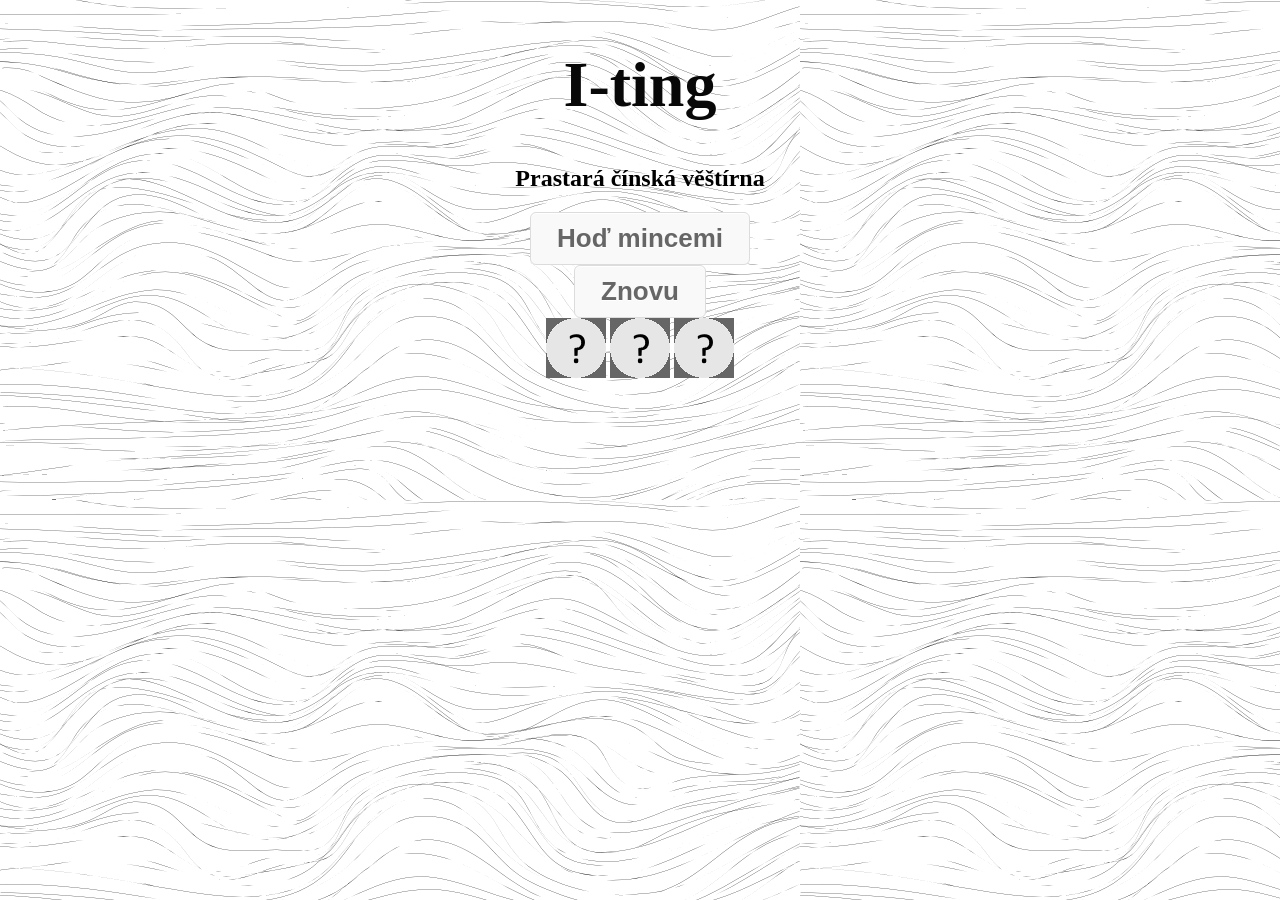
==== index.html @ abe81889 "clean code" ====
<!DOCTYPE html>
<html lang="en">
  <head>
    <meta charset="UTF-8">
    <meta name="i-ting" >
    <meta name="viewport" content="width=device-width, initial-scale=1.0">
    <link rel="stylesheet" href="style.css">
  </head>

  <body>
    
        <div class="column">
          <h1 class="header">I-ting</h1>
          <h2>Prastará čínská věštírna</h2>
          <button id="throw" type="button" class="button" onclick="getThrowResult(2,3)">Hoď mincemi</button> <br />
          <button id="again" type="button" class="button" onclick="again()">Znovu</button>
          <div id="throw_result">
            <div id="mince">
              <img src="img/mince.png" id="displayed_coin" class="displayed_coin">
              <img src="img/mince.png" id="displayed_coin" class="displayed_coin">
              <img src="img/mince.png" id="displayed_coin" class="displayed_coin">
            </div>
          </div>
          <div id="display_result" class = "display_throws">      
          </div>
        </div>
      

    <script src="script.js"></script>
  </body>
</html>
---- style.css ----
* {
  box-sizing: border-box;
}

body {
  background-image: url("/img/background-pattern.svg");
  margin: 0;
  padding: 0;
  border: 0;
}

h1 {
  top: 0;
}

.column {
  top: 0;
  padding: 5px;
  text-align: center;
  background-color: transparent;
  height: 500px;
  min-width: 300px;
}
  

.header {
  font-size: 400%;
  background-color: transparent;
  color: rgb(8, 8, 8);
}

.button {
	box-shadow:inset 0px 1px 0px 0px #ffffff;
	background-color:#f9f9f9;
	border-radius:6px;
	border:1px solid #dcdcdc;
	display:inline-block;
	cursor:pointer;
	color:#666666;
	font-family:Arial;
	font-size:26px;
	font-weight:bold;
	padding:10px 26px;
	text-decoration:none;
	text-shadow:0px 1px 0px #ffffff;
}
.button:hover {
	background-color:#e9e9e9;
}
.button:active {
	position:relative;
	top:1px;
}

/* Clear floats after the columns */
.displayed_coin {
  display:inline;
  background-color: #666666;
}

.display_throws {
  margin: auto;
  display: block;
}
.displayed_result_image {
  margin: auto;
  display: block;
}
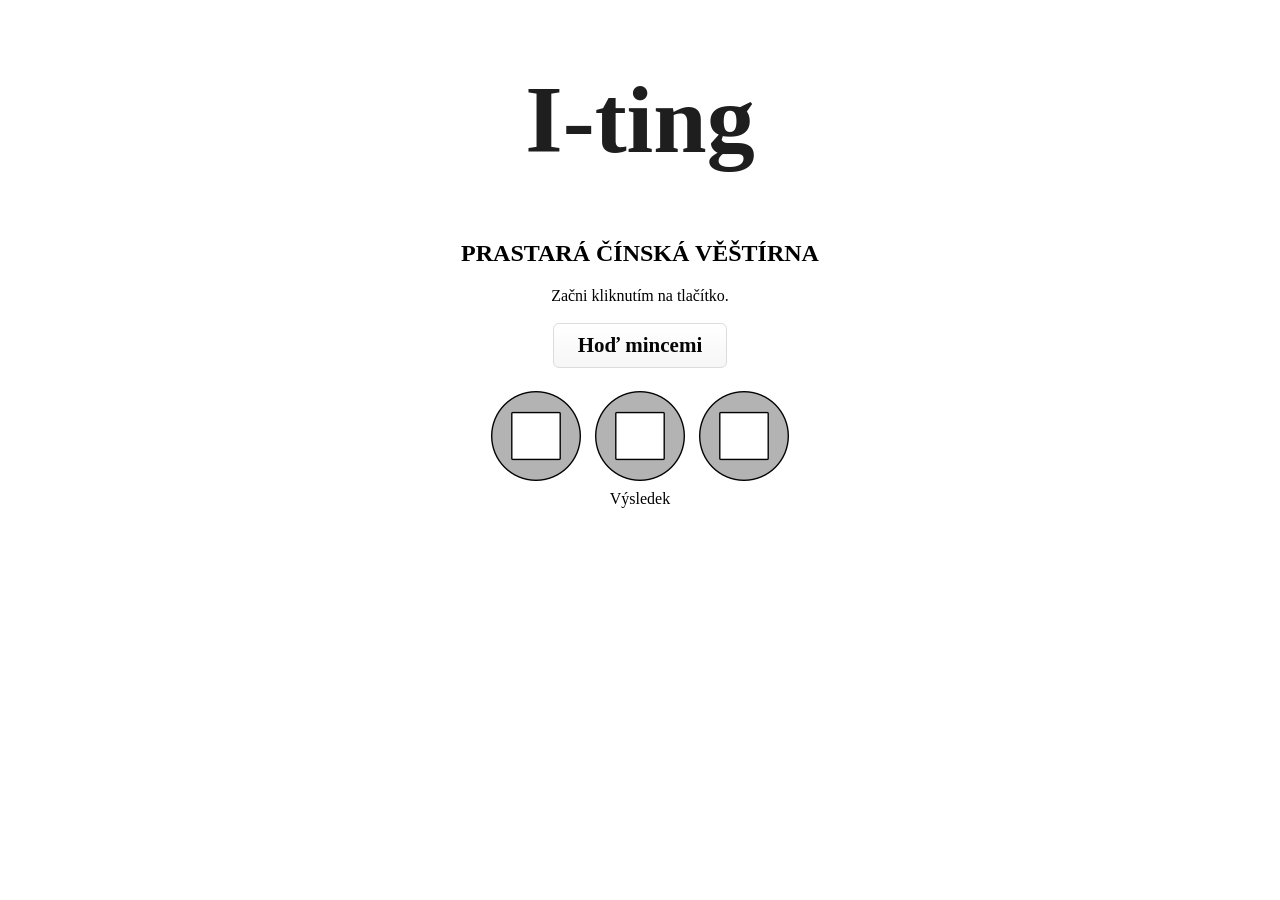
==== commit 2367e420: "some progress" ====
--- a/index.html
+++ b/index.html
@@ -2,30 +2,40 @@
 <html lang="en">
   <head>
     <meta charset="UTF-8">
-    <meta name="i-ting" >
+    <meta name="I-ting" >
     <meta name="viewport" content="width=device-width, initial-scale=1.0">
     <link rel="stylesheet" href="style.css">
   </head>
 
   <body>
     
-        <div class="column">
-          <h1 class="header">I-ting</h1>
-          <h2>Prastará čínská věštírna</h2>
-          <button id="throw" type="button" class="button" onclick="getThrowResult(2,3)">Hoď mincemi</button> <br />
-          <button id="again" type="button" class="button" onclick="again()">Znovu</button>
-          <div id="throw_result">
-            <div id="mince">
-              <img src="img/mince.png" id="displayed_coin" class="displayed_coin">
-              <img src="img/mince.png" id="displayed_coin" class="displayed_coin">
-              <img src="img/mince.png" id="displayed_coin" class="displayed_coin">
-            </div>
-          </div>
-          <div id="display_result" class = "display_throws">      
-          </div>
+    <div class="column">
+      <h1>I-ting</h1>
+      <h2>PRASTARÁ ČÍNSKÁ VĚŠTÍRNA</h2>
+      <span id="throw_count" class="throw_count">Začni kliknutím na tlačítko.
+      </span>
+      <span id="throw_count_again" onclick="again()">
+      </span>
+      <br /><br />
+      <button id="throw" type="button" class="button" onclick="getThrowResult(2,3)">Hoď mincemi</button> 
+      <br />
+      <br />
+      <div id="throw_result">
+        <div id="mince">
+          <img src="img/mince.png" id="displayed_coin" class="displayed_coin">
+          <img src="img/mince.png" id="displayed_coin" class="displayed_coin">
+          <img src="img/mince.png" id="displayed_coin" class="displayed_coin">
         </div>
-      
+      </div>
+        <div>Výsledek</div>
+      <div id="display_result" class = "display_throws">      
+      </div>
 
-    <script src="script.js"></script>
+      <div id="mince_2">
+      </div>
+
+      <script src="script.js"></script>
+      <script src="data.js"></script>
+    </div>
   </body>
 </html>
--- a/style.css
+++ b/style.css
@@ -1,21 +1,22 @@
-* {
-  box-sizing: border-box;
-}
 
 body {
-  background-image: url("/img/background-pattern.svg");
+  background-image: url("#");
+  font-family: 'Cinzel', Georgia, serif;
   margin: 0;
   padding: 0;
   border: 0;
 }
 
 h1 {
-  top: 0;
+  top: 0px;
+  color:rgb(30, 30, 31);
+  font-size: 600%;
+  font-weight: 700;
 }
 
 .column {
   top: 0;
-  padding: 5px;
+  padding: 0px;
   text-align: center;
   background-color: transparent;
   height: 500px;
@@ -23,46 +24,50 @@
 }
   
 
-.header {
-  font-size: 400%;
-  background-color: transparent;
-  color: rgb(8, 8, 8);
-}
-
 .button {
-	box-shadow:inset 0px 1px 0px 0px #ffffff;
-	background-color:#f9f9f9;
+	background:linear-gradient(to bottom, #ffffff 5%, #f6f6f6 100%);
+	background-color:#ffffff;
 	border-radius:6px;
 	border:1px solid #dcdcdc;
 	display:inline-block;
 	cursor:pointer;
-	color:#666666;
-	font-family:Arial;
-	font-size:26px;
+	color:#050505;
+	font-family:Georgia;
+	font-size:21px;
 	font-weight:bold;
-	padding:10px 26px;
+	padding:9px 24px;
 	text-decoration:none;
-	text-shadow:0px 1px 0px #ffffff;
 }
 .button:hover {
-	background-color:#e9e9e9;
+	background:linear-gradient(to bottom, #f6f6f6 5%, #ffffff 100%);
+	background-color:#f6f6f6;
 }
 .button:active {
 	position:relative;
 	top:1px;
 }
+.button:disabled {
+	position:relative;
+	top:1px;
+  color:darkgray;
+}
 
-/* Clear floats after the columns */
+
 .displayed_coin {
   display:inline;
-  background-color: #666666;
+  padding: 5px;
 }
 
 .display_throws {
   margin: auto;
-  display: block;
 }
 .displayed_result_image {
   margin: auto;
   display: block;
+  padding: 8px;
+}
+
+.throw_count {
+  margin: 0px;
+  font: size 30px;
 }
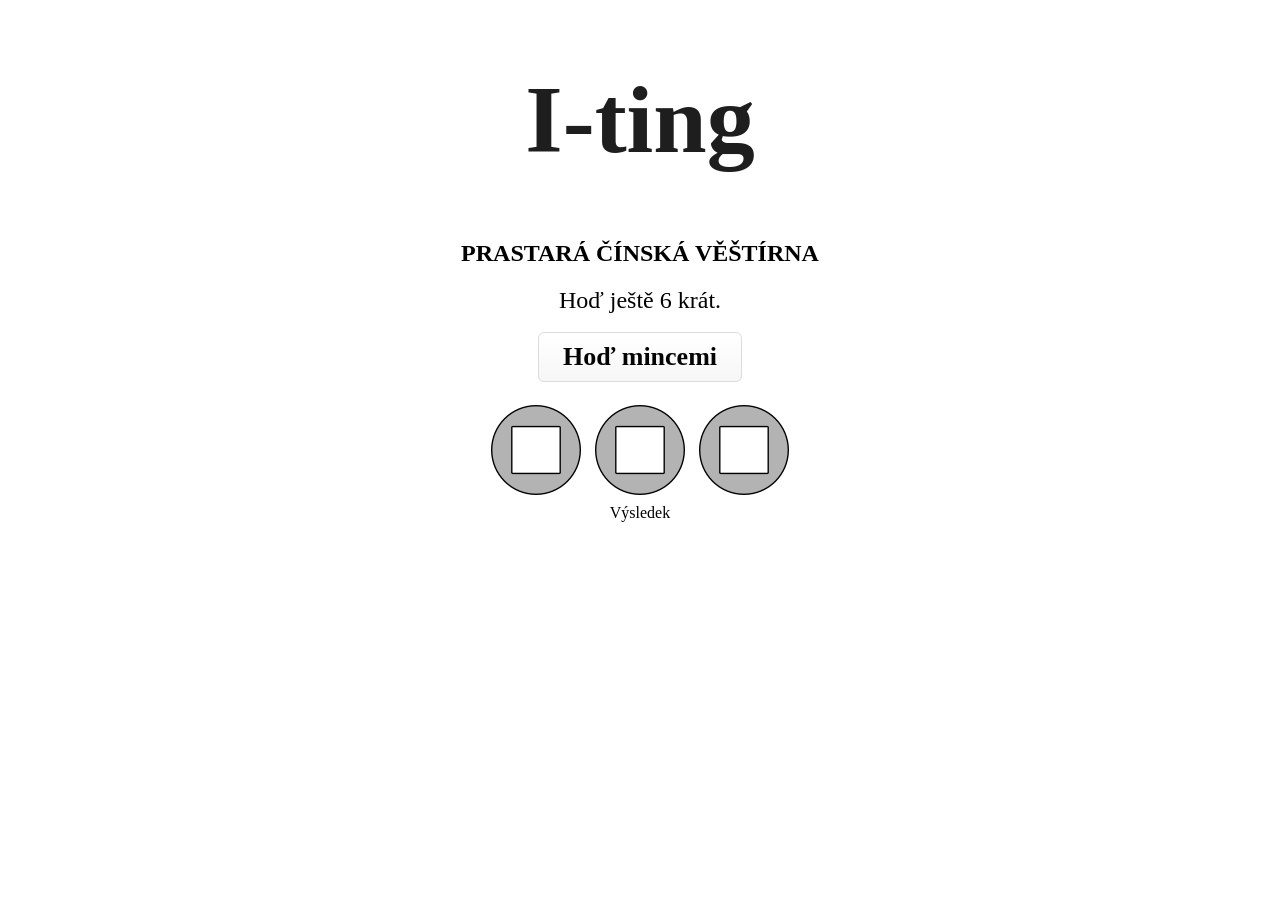
==== commit 2c88dd69: "data" ====
--- a/index.html
+++ b/index.html
@@ -12,7 +12,7 @@
     <div class="column">
       <h1>I-ting</h1>
       <h2>PRASTARÁ ČÍNSKÁ VĚŠTÍRNA</h2>
-      <span id="throw_count" class="throw_count">Začni kliknutím na tlačítko.
+      <span id="throw_count" class="throw_count">Hoď ještě 6 krát.
       </span>
       <span id="throw_count_again" onclick="again()">
       </span>
--- a/style.css
+++ b/style.css
@@ -33,7 +33,7 @@
 	cursor:pointer;
 	color:#050505;
 	font-family:Georgia;
-	font-size:21px;
+	font-size:26px;
 	font-weight:bold;
 	padding:9px 24px;
 	text-decoration:none;
@@ -67,7 +67,11 @@
   padding: 8px;
 }
 
-.throw_count {
+#throw_count {
   margin: 0px;
-  font: size 30px;
+  font-size: 150%;
+}
+#throw_count_again {
+  font-size: 150%;
+  color:blue;
 }
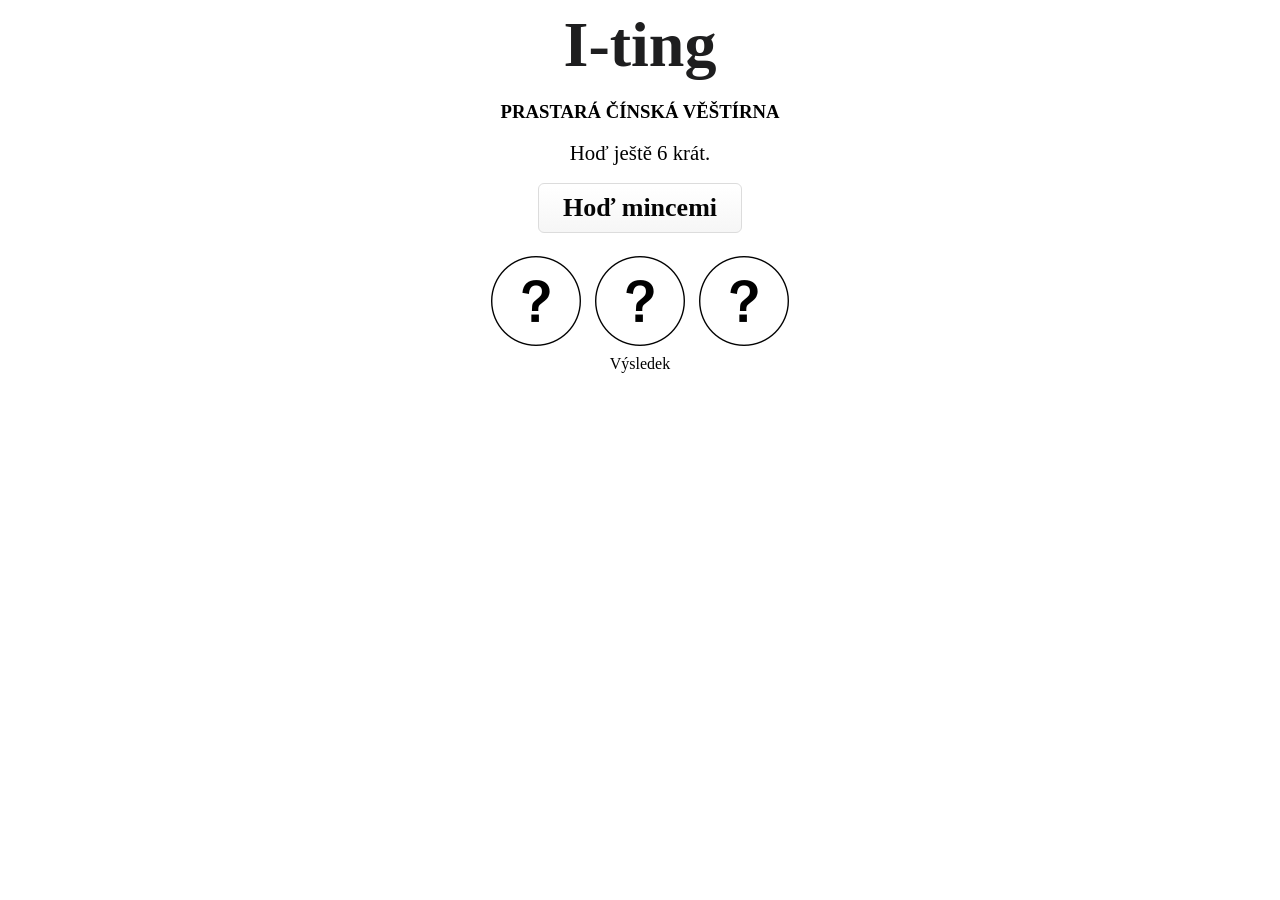
==== commit 75071267: "logic done" ====
--- a/index.html
+++ b/index.html
@@ -10,9 +10,9 @@
   <body>
     
     <div class="column">
-      <h1>I-ting</h1>
-      <h2>PRASTARÁ ČÍNSKÁ VĚŠTÍRNA</h2>
-      <span id="throw_count" class="throw_count">Hoď ještě 6 krát.
+      <span id="header">I-ting</span>
+      <h3>PRASTARÁ ČÍNSKÁ VĚŠTÍRNA</h3>
+      <span id="throw_count">Hoď ještě 6 krát.
       </span>
       <span id="throw_count_again" onclick="again()">
       </span>
@@ -22,17 +22,20 @@
       <br />
       <div id="throw_result">
         <div id="mince">
-          <img src="img/mince.png" id="displayed_coin" class="displayed_coin">
-          <img src="img/mince.png" id="displayed_coin" class="displayed_coin">
-          <img src="img/mince.png" id="displayed_coin" class="displayed_coin">
+          <img src="img/mince.png" id="displayed_coin">
+          <img src="img/mince.png" id="displayed_coin">
+          <img src="img/mince.png" id="displayed_coin">
         </div>
       </div>
         <div>Výsledek</div>
-      <div id="display_result" class = "display_throws">      
+      <div id="display_result">      
       </div>
 
-      <div id="mince_2">
-      </div>
+      
+       <div id="explanation_number"></div>
+       <div id="explanation_text"></div>
+       <div id="explanation_number_trans"></div>
+       <div id="explanation_text_trans"></div>
 
       <script src="script.js"></script>
       <script src="data.js"></script>
--- a/style.css
+++ b/style.css
@@ -1,22 +1,16 @@
 
 body {
-  background-image: url("#");
   font-family: 'Cinzel', Georgia, serif;
-  margin: 0;
-  padding: 0;
   border: 0;
 }
 
-h1 {
-  top: 0px;
+#header {
   color:rgb(30, 30, 31);
-  font-size: 600%;
-  font-weight: 700;
+  font-size: 400%;
+  font-weight: 600;
 }
 
 .column {
-  top: 0;
-  padding: 0px;
   text-align: center;
   background-color: transparent;
   height: 500px;
@@ -50,17 +44,14 @@
 	position:relative;
 	top:1px;
   color:darkgray;
+  cursor: not-allowed;
 }
 
-
-.displayed_coin {
+#displayed_coin {
   display:inline;
   padding: 5px;
 }
 
-.display_throws {
-  margin: auto;
-}
 .displayed_result_image {
   margin: auto;
   display: block;
@@ -69,9 +60,17 @@
 
 #throw_count {
   margin: 0px;
-  font-size: 150%;
+  font-size: 130%;
 }
 #throw_count_again {
-  font-size: 150%;
+  font-size: 130%;
   color:blue;
+  cursor: pointer;
+  text-decoration: underline;
+}
+
+#explanation_number, #explanation_number_trans {
+  font-size: 130%;
+  color: gray;
+  padding: 20px;
 }
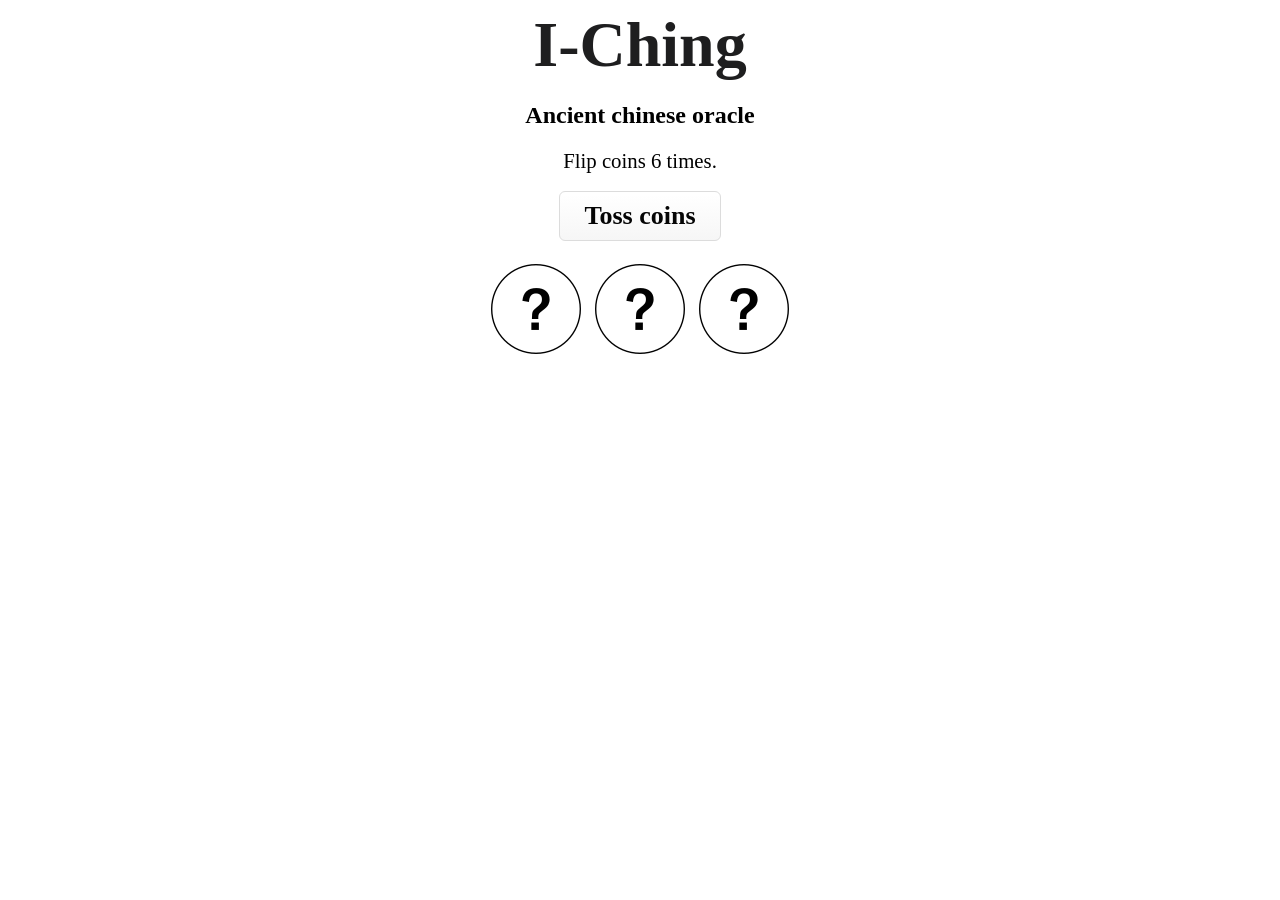
==== commit 3c5baf89: "data fixed" ====
--- a/index.html
+++ b/index.html
@@ -10,14 +10,14 @@
   <body>
     
     <div class="column">
-      <span id="header">I-ting</span>
-      <h3>PRASTARÁ ČÍNSKÁ VĚŠTÍRNA</h3>
-      <span id="throw_count">Hoď ještě 6 krát.
+      <span id="header">I-Ching</span>
+      <h2>Ancient chinese oracle</h2>
+      <span id="throw_count">Flip coins 6 times.
       </span>
       <span id="throw_count_again" onclick="again()">
       </span>
       <br /><br />
-      <button id="throw" type="button" class="button" onclick="getThrowResult(2,3)">Hoď mincemi</button> 
+      <button id="throw" type="button" class="button" onclick="getThrowResult(2,3)">Toss coins</button> 
       <br />
       <br />
       <div id="throw_result">
@@ -27,15 +27,23 @@
           <img src="img/mince.png" id="displayed_coin">
         </div>
       </div>
-        <div>Výsledek</div>
-      <div id="display_result">      
+      <div id="display_result">
+        <img id="display_container">     
       </div>
 
       
        <div id="explanation_number"></div>
        <div id="explanation_text"></div>
+
+       <div id="explanation_judgment"></div>     
+       <div id="explanation_image"></div>
+
        <div id="explanation_number_trans"></div>
        <div id="explanation_text_trans"></div>
+       
+       <div id="explanation_judgment_trans"></div>
+       
+       <div id="explanation_image_trans"></div>
 
       <script src="script.js"></script>
       <script src="data.js"></script>
--- a/style.css
+++ b/style.css
@@ -52,10 +52,14 @@
   padding: 5px;
 }
 
-.displayed_result_image {
+#display_result{
+  padding: 20px;
+}
+
+#display_container {
   margin: auto;
   display: block;
-  padding: 8px;
+  padding: 5px;
 }
 
 #throw_count {
@@ -73,4 +77,13 @@
   font-size: 130%;
   color: gray;
   padding: 20px;
+}
+
+#explanation_judgment, #explanation_judgment_trans {
+  font-size: 110%;
+  color: red;
+}
+
+#explanation_image, #explanation_image_trans {
+  font-size: 110%;
 }
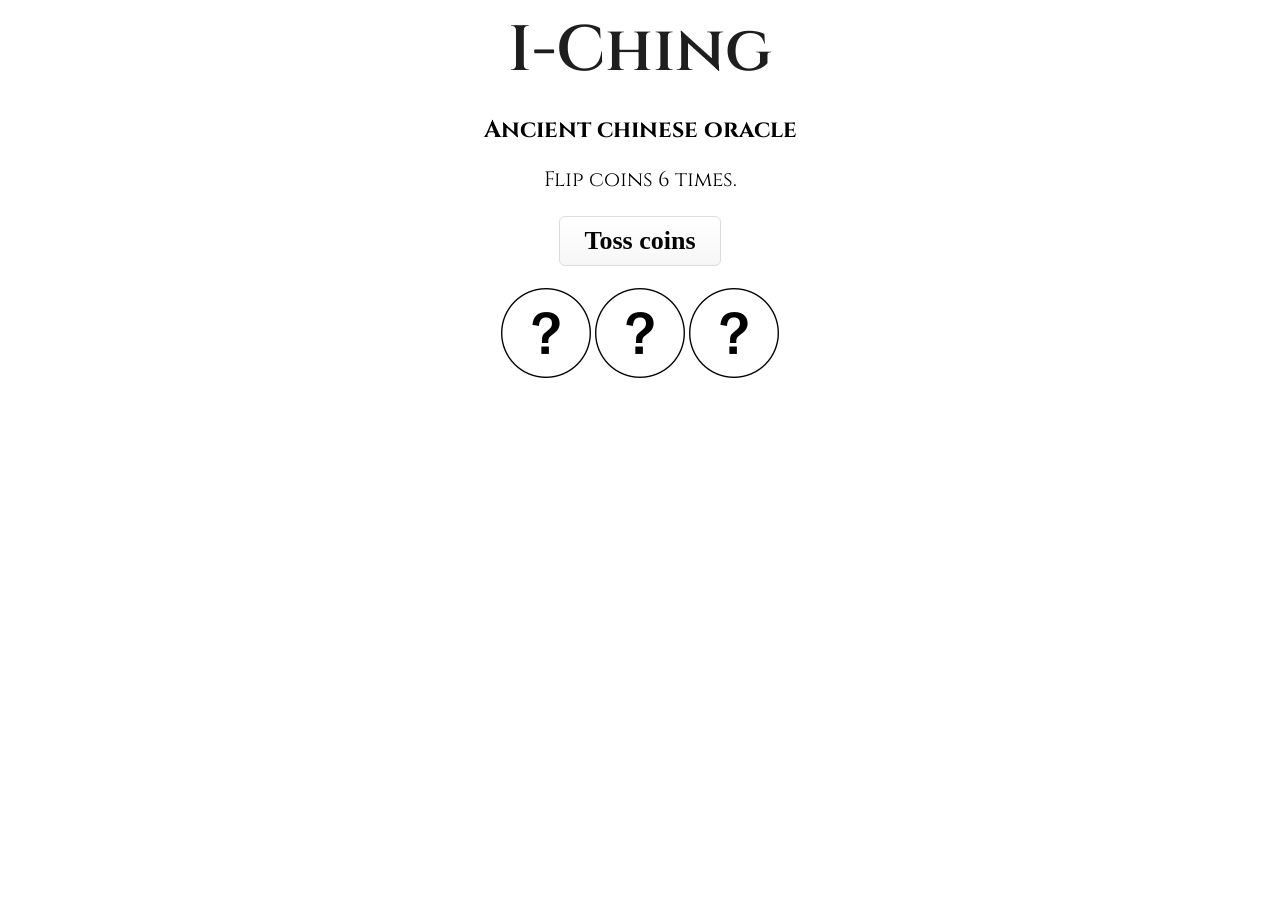
==== commit 7c8d7225: "Update index.html" ====
--- a/index.html
+++ b/index.html
@@ -1,52 +1,53 @@
 <!DOCTYPE html>
 <html lang="en">
-  <head>
-    <meta charset="UTF-8">
-    <meta name="I-ting" >
-    <meta name="viewport" content="width=device-width, initial-scale=1.0">
-    <link rel="stylesheet" href="style.css">
-  </head>
+<head>
+  <meta charset="UTF-8">
+  <meta name="I-ching">
+  <meta name="viewport" content="width=device-width, initial-scale=1.0">
+  <link rel="stylesheet" href="style.css">
+  <link rel="preconnect" href="https://fonts.gstatic.com">
+  <link href="https://fonts.googleapis.com/css2?family=Cinzel:wght@400;600&display=swap" rel="stylesheet">
+  <!-- Google tag (gtag.js) -->
+  <script async src="https://www.googletagmanager.com/gtag/js?id=G-TV5PD768L2"></script>
+  <script>
+    window.dataLayer = window.dataLayer || [];
+    function gtag(){dataLayer.push(arguments);}
+    gtag('js', new Date());
+    gtag('config', 'G-TV5PD768L2');
+  </script>
+</head>
+<body>
+  <div class="column">
+    <span id="header">I-Ching</span>
+    <h2>Ancient chinese oracle</h2>
+    <span id="throw_count">Flip coins 6 times.</span>
+    <span id="throw_count_again" role="button" tabindex="0" aria-label="Throw again"></span>
+    <br><br>
+    <button id="throw" type="button" class="button">Toss coins</button>
+    <br><br>
 
-  <body>
-    
-    <div class="column">
-      <span id="header">I-Ching</span>
-      <h2>Ancient chinese oracle</h2>
-      <span id="throw_count">Flip coins 6 times.
-      </span>
-      <span id="throw_count_again" onclick="again()">
-      </span>
-      <br /><br />
-      <button id="throw" type="button" class="button" onclick="getThrowResult(2,3)">Toss coins</button> 
-      <br />
-      <br />
-      <div id="throw_result">
-        <div id="mince">
-          <img src="img/mince.png" id="displayed_coin">
-          <img src="img/mince.png" id="displayed_coin">
-          <img src="img/mince.png" id="displayed_coin">
-        </div>
+    <div id="throw_result">
+      <div id="mince" aria-hidden="true">
+        <img src="img/mince.png" class="displayed-coin" alt="coin face">
+        <img src="img/mince.png" class="displayed-coin" alt="coin face">
+        <img src="img/mince.png" class="displayed-coin" alt="coin face">
       </div>
-      <div id="display_result">
-        <img id="display_container">     
-      </div>
+    </div>
 
-      
-       <div id="explanation_number"></div>
-       <div id="explanation_text"></div>
+    <div id="display_result" aria-live="polite"></div>
 
-       <div id="explanation_judgment"></div>     
-       <div id="explanation_image"></div>
+    <div id="explanation_number"></div>
+    <div id="explanation_text"></div>
+    <div id="explanation_judgment"></div>
+    <div id="explanation_image"></div>
+    <div id="explanation_number_trans"></div>
+    <div id="explanation_text_trans"></div>
+    <div id="explanation_judgment_trans"></div>
+    <div id="explanation_image_trans"></div>
 
-       <div id="explanation_number_trans"></div>
-       <div id="explanation_text_trans"></div>
-       
-       <div id="explanation_judgment_trans"></div>
-       
-       <div id="explanation_image_trans"></div>
-
-      <script src="script.js"></script>
-      <script src="data.js"></script>
-    </div>
-  </body>
+    <!-- Load data first, then script -->
+    <script src="data.js"></script>
+    <script src="script.js"></script>
+  </div>
+</body>
 </html>
